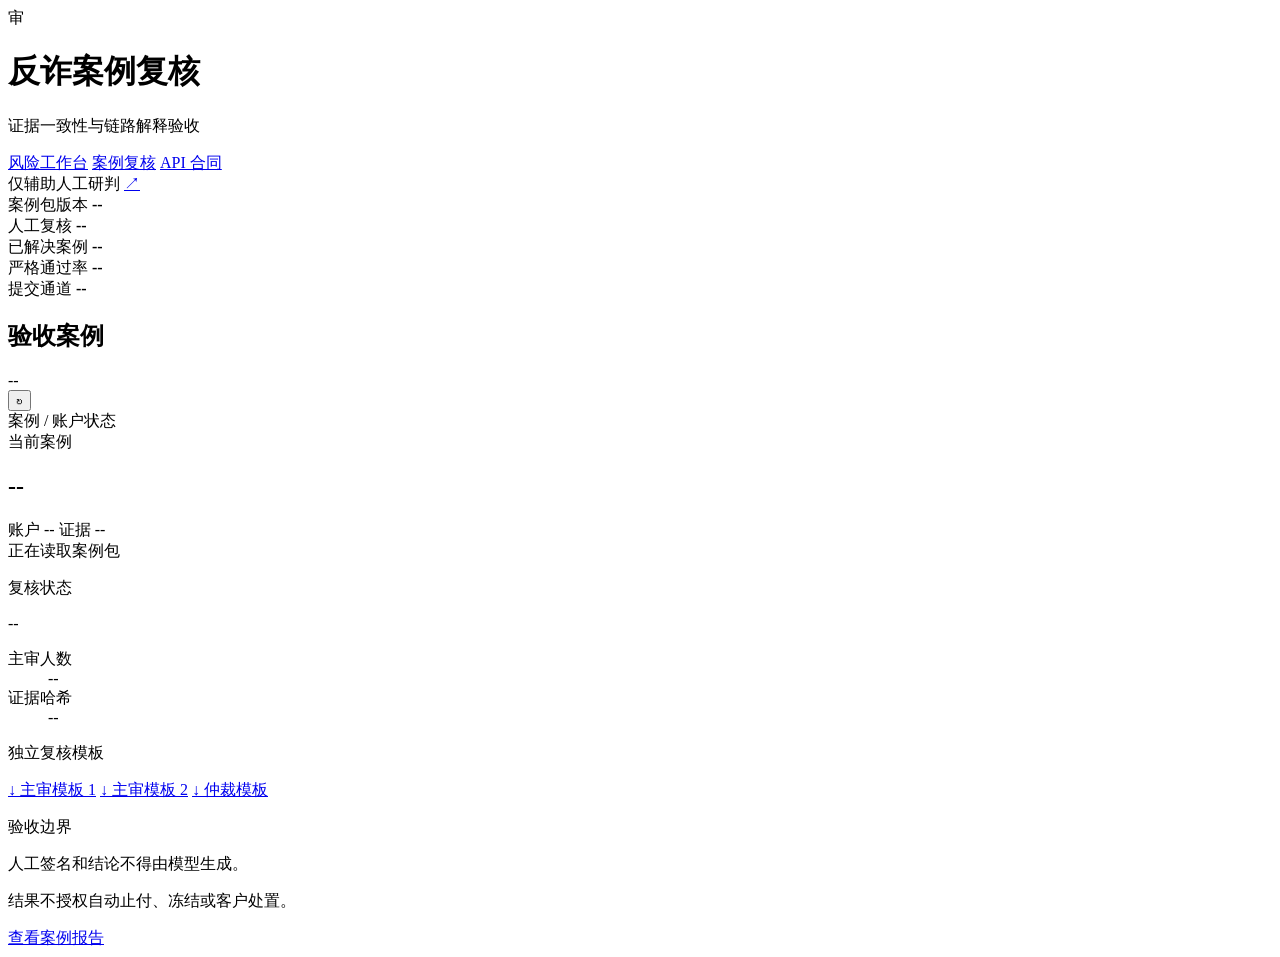
==== src/fraud_graph/service/static/reviews.html @ 4ec60f34 "优化了前端界面" ====
<!doctype html>
<html lang="zh-CN">
  <head>
    <meta charset="utf-8" />
    <meta name="viewport" content="width=device-width, initial-scale=1" />
    <meta name="color-scheme" content="light" />
    <title>反诈案例复核</title>
    <link rel="stylesheet" href="/assets/styles.css" />
  </head>
  <body>
    <header class="app-header">
      <div class="brand-block">
        <span class="brand-mark" aria-hidden="true">审</span>
        <div>
          <h1>反诈案例复核</h1>
          <p>证据一致性与链路解释验收</p>
        </div>
      </div>
      <nav class="product-nav" aria-label="产品导航">
        <a href="/">风险工作台</a>
        <a class="active" href="/reviews">案例复核</a>
        <a href="/docs" target="_blank">API 合同</a>
      </nav>
      <div class="header-status">
        <span class="guardrail">仅辅助人工研判</span>
        <a class="icon-button api-link" href="/docs" target="_blank" title="打开 API 文档" aria-label="打开 API 文档">↗</a>
      </div>
    </header>

    <section class="metrics-band review-metrics" aria-label="复核摘要">
      <div class="metric metric-version">
        <span>案例包版本</span>
        <strong id="review-version">--</strong>
      </div>
      <div class="metric">
        <span>人工复核</span>
        <strong id="human-review-count">--</strong>
      </div>
      <div class="metric">
        <span>已解决案例</span>
        <strong id="resolved-case-count">--</strong>
      </div>
      <div class="metric">
        <span>严格通过率</span>
        <strong id="case-pass-rate">--</strong>
      </div>
      <div class="metric">
        <span>提交通道</span>
        <strong id="write-status">--</strong>
      </div>
    </section>

    <main class="review-workspace">
      <aside class="review-queue" aria-label="待复核案例">
        <div class="pane-heading">
          <div>
            <h2>验收案例</h2>
            <span id="review-case-total">--</span>
          </div>
          <button class="icon-button" id="review-refresh" type="button" title="刷新" aria-label="刷新">↻</button>
        </div>
        <div class="review-case-head" aria-hidden="true">
          <span>案例 / 账户</span><span>状态</span>
        </div>
        <div id="review-case-list" class="review-case-list" aria-live="polite"></div>
      </aside>

      <section class="review-evidence" aria-label="案例证据">
        <div class="review-evidence-head">
          <div>
            <span>当前案例</span>
            <h2 id="current-case">--</h2>
          </div>
          <div class="review-case-meta">
            <span id="current-account">账户 --</span>
            <span id="current-grade" class="risk-badge">证据 --</span>
          </div>
        </div>
        <div id="review-evidence-body" class="review-evidence-body">
          <div class="review-empty">正在读取案例包</div>
        </div>
      </section>

      <aside class="review-control" aria-label="复核控制">
        <section class="review-status-section">
          <p class="section-label">复核状态</p>
          <div id="selected-case-status" class="selected-case-status">--</div>
          <dl class="review-status-list">
            <div><dt>主审人数</dt><dd id="primary-reviewers">--</dd></div>
            <div><dt>证据哈希</dt><dd id="packet-hash">--</dd></div>
          </dl>
        </section>
        <section class="review-downloads">
          <p class="section-label">独立复核模板</p>
          <a href="/v1/reviews/templates/primary-reviewer-1.json" download>↓ 主审模板 1</a>
          <a href="/v1/reviews/templates/primary-reviewer-2.json" download>↓ 主审模板 2</a>
          <a href="/v1/reviews/templates/adjudicator.json" download>↓ 仲裁模板</a>
        </section>
        <section class="review-guardrails">
          <p class="section-label">验收边界</p>
          <p>人工签名和结论不得由模型生成。</p>
          <p>结果不授权自动止付、冻结或客户处置。</p>
        </section>
        <a id="case-report-link" class="command-button" href="#" target="_blank">查看案例报告</a>
      </aside>
    </main>

    <div id="review-toast" class="toast" role="status" aria-live="polite"></div>
    <script src="/assets/reviews.js" defer></script>
  </body>
</html>
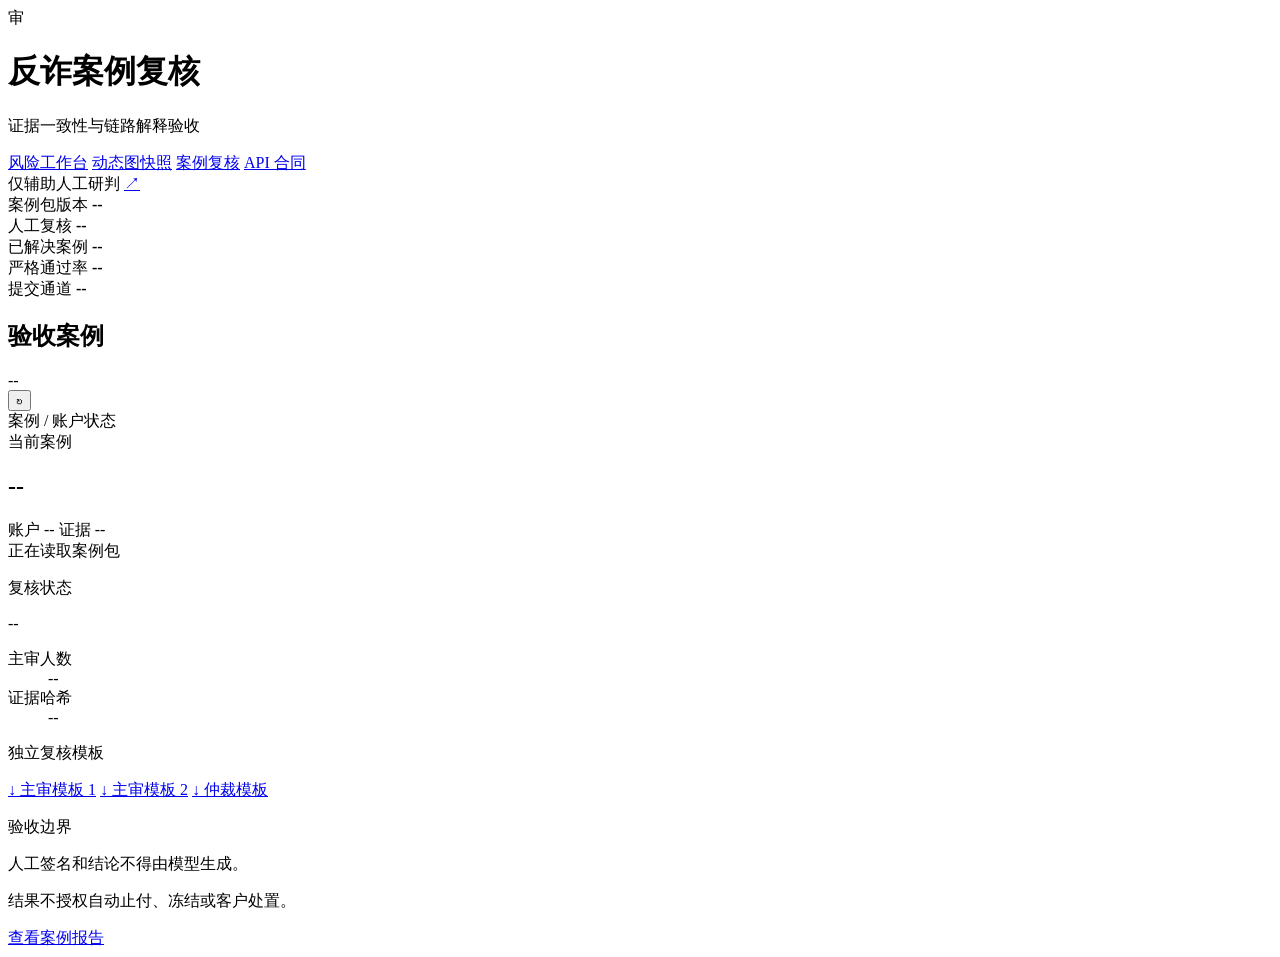
==== commit 4145ae43: "实现任务一动态图快照部分 新增28天滚动有向资金图快照构建、质量检查和可视化工作台。" ====
--- a/src/fraud_graph/service/static/reviews.html
+++ b/src/fraud_graph/service/static/reviews.html
@@ -18,6 +18,7 @@
       </div>
       <nav class="product-nav" aria-label="产品导航">
         <a href="/">风险工作台</a>
+        <a href="/snapshots">动态图快照</a>
         <a class="active" href="/reviews">案例复核</a>
         <a href="/docs" target="_blank">API 合同</a>
       </nav>
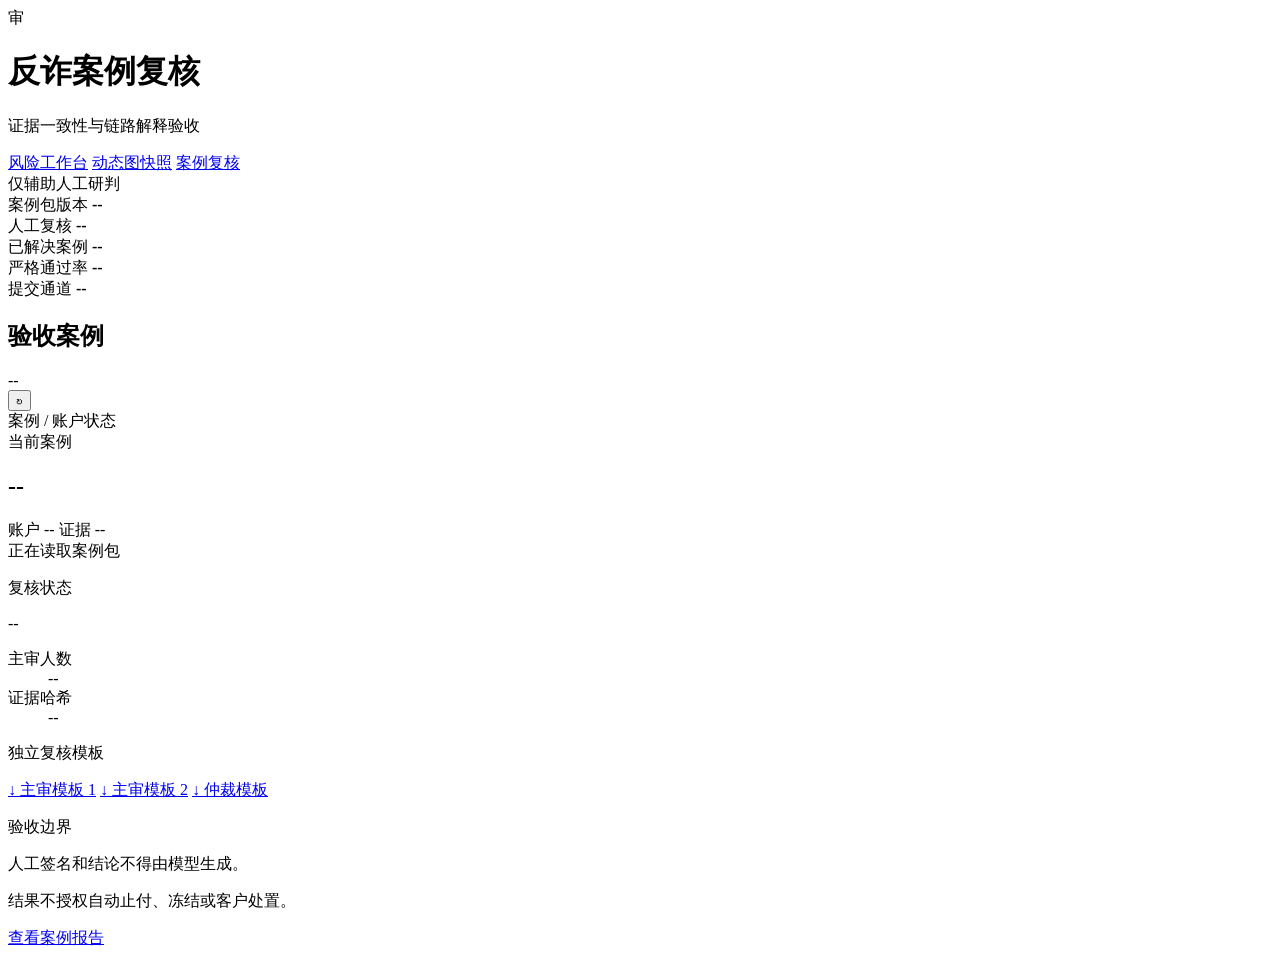
==== commit 19bf8e8b: "最终完成版：任务一至任务四全部实现 完成资金图谱、风险识别、可疑链路、研判报告与 Agent 接入；所有比赛任务均已实现并通过当前验收。" ====
--- a/src/fraud_graph/service/static/reviews.html
+++ b/src/fraud_graph/service/static/reviews.html
@@ -20,11 +20,9 @@
         <a href="/">风险工作台</a>
         <a href="/snapshots">动态图快照</a>
         <a class="active" href="/reviews">案例复核</a>
-        <a href="/docs" target="_blank">API 合同</a>
       </nav>
       <div class="header-status">
         <span class="guardrail">仅辅助人工研判</span>
-        <a class="icon-button api-link" href="/docs" target="_blank" title="打开 API 文档" aria-label="打开 API 文档">↗</a>
       </div>
     </header>
 
@@ -102,7 +100,7 @@
           <p>人工签名和结论不得由模型生成。</p>
           <p>结果不授权自动止付、冻结或客户处置。</p>
         </section>
-        <a id="case-report-link" class="command-button" href="#" target="_blank">查看案例报告</a>
+        <a id="case-report-link" class="command-button" href="#" target="_blank" rel="noopener">查看案例报告</a>
       </aside>
     </main>
 
